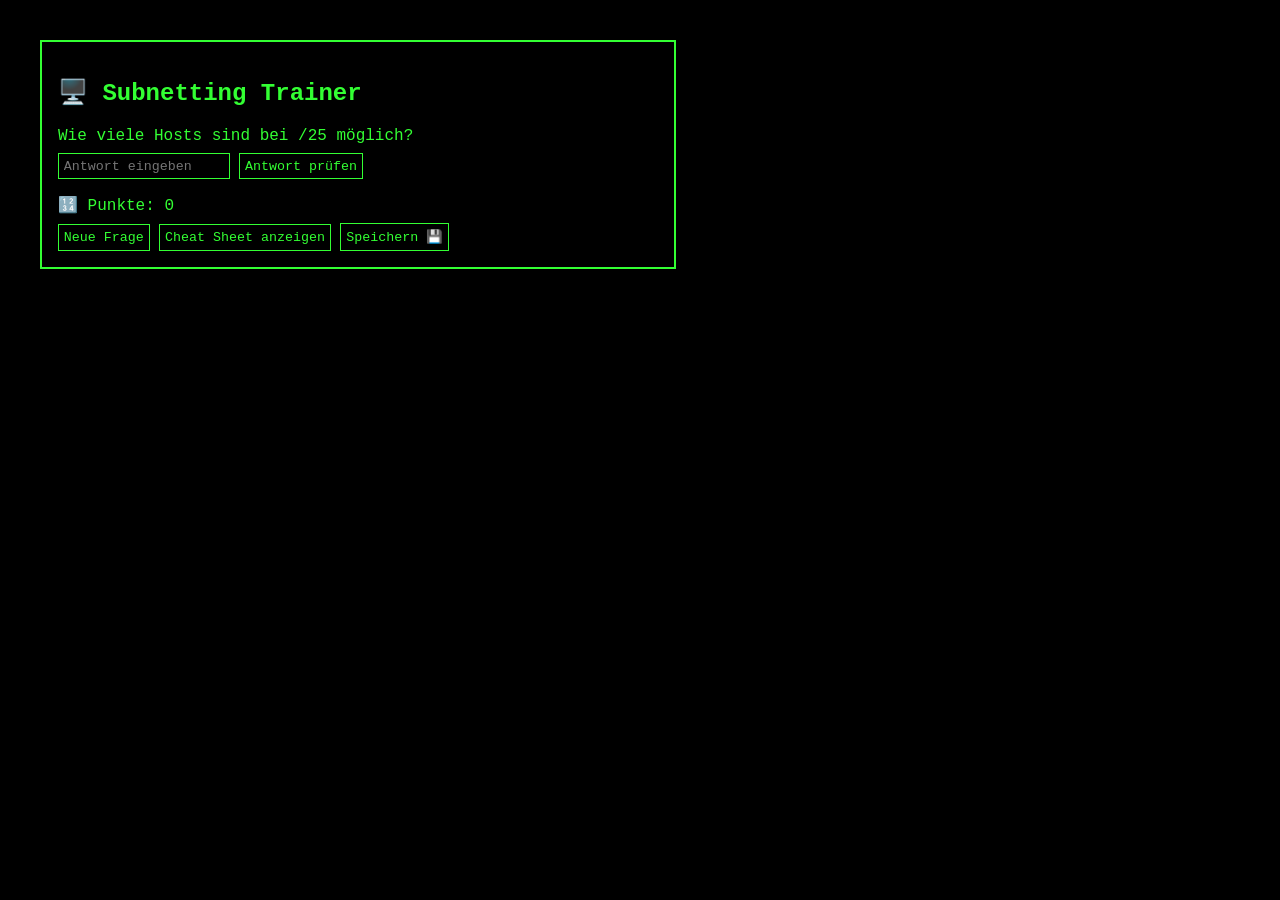
==== index.html @ 75d02632 "index.html" ====
<!DOCTYPE html>
<html lang="de">
<head>
  <meta charset="UTF-8">
  <title>Subnetting Trainer</title>
  <style>
    body {
      background-color: black;
      color: #33FF33;
      font-family: 'Courier New', monospace;
      padding: 2rem;
    }
    .terminal {
      border: 2px solid #33FF33;
      padding: 1rem;
      max-width: 600px;
    }
    input, button {
      background-color: black;
      color: #33FF33;
      border: 1px solid #33FF33;
      font-family: inherit;
      padding: 0.3rem;
      margin-top: 0.5rem;
    }
    .cheat {
      margin-top: 1rem;
      display: none;
    }
    .result {
      margin-top: 0.5rem;
      font-weight: bold;
    }
    .score {
      margin-top: 1rem;
    }
  </style>
</head>
<body>
  <div class="terminal">
    <h2>🖥️ Subnetting Trainer</h2>
    <div id="question">Frage wird geladen...</div>
    <input id="answer" placeholder="Antwort eingeben" />
    <button onclick="checkAnswer()">Antwort prüfen</button>
    <div class="result" id="result"></div>
    <div class="score" id="score"></div>
    <button onclick="newQuestion()">Neue Frage</button>
    <button onclick="toggleCheat()">Cheat Sheet anzeigen</button>
    <button onclick="saveScore()">Speichern 💾</button>
    <div class="cheat" id="cheat">
      <p>🎓 Cheat Sheet:</p>
      <ul>
        <li>Hosts = 2^(32 - Präfix) - 2</li>
        <li>/24 = 255.255.255.0 = 254 Hosts</li>
        <li>/30 = 2 Hosts</li>
        <li>Netz-ID: Alle Hostbits = 0</li>
        <li>Broadcast: Alle Hostbits = 1</li>
      </ul>
    </div>
  </div>

  <script>
    let current = {};
    let punkte = parseInt(localStorage.getItem('subnetScore')) || 0;

    function randomCIDR() {
      const prefix = Math.floor(Math.random() * 8) + 24; // /24 bis /31
      return prefix;
    }

    function calcHosts(prefix) {
      return Math.pow(2, 32 - prefix) - 2;
    }

    function newQuestion() {
      const prefix = randomCIDR();
      const hosts = calcHosts(prefix);
      current = { prefix, hosts };
      document.getElementById("question").textContent = `Wie viele Hosts sind bei /${prefix} möglich?`;
      document.getElementById("result").textContent = '';
      document.getElementById("answer").value = '';
      updateScore();
    }

    function checkAnswer() {
      const user = parseInt(document.getElementById("answer").value);
      if (user === current.hosts) {
        document.getElementById("result").textContent = "✅ Richtig!";
        punkte++;
      } else {
        document.getElementById("result").textContent = `❌ Falsch. Richtige Antwort: ${current.hosts}`;
      }
      updateScore();
    }

    function updateScore() {
      document.getElementById("score").textContent = `🔢 Punkte: ${punkte}`;
    }

    function saveScore() {
      localStorage.setItem('subnetScore', punkte);
      alert("Punktestand gespeichert 💾");
    }

    function toggleCheat() {
      const cheat = document.getElementById("cheat");
      cheat.style.display = cheat.style.display === 'none' ? 'block' : 'none';
    }

    newQuestion();
  </script>
</body>
</html>
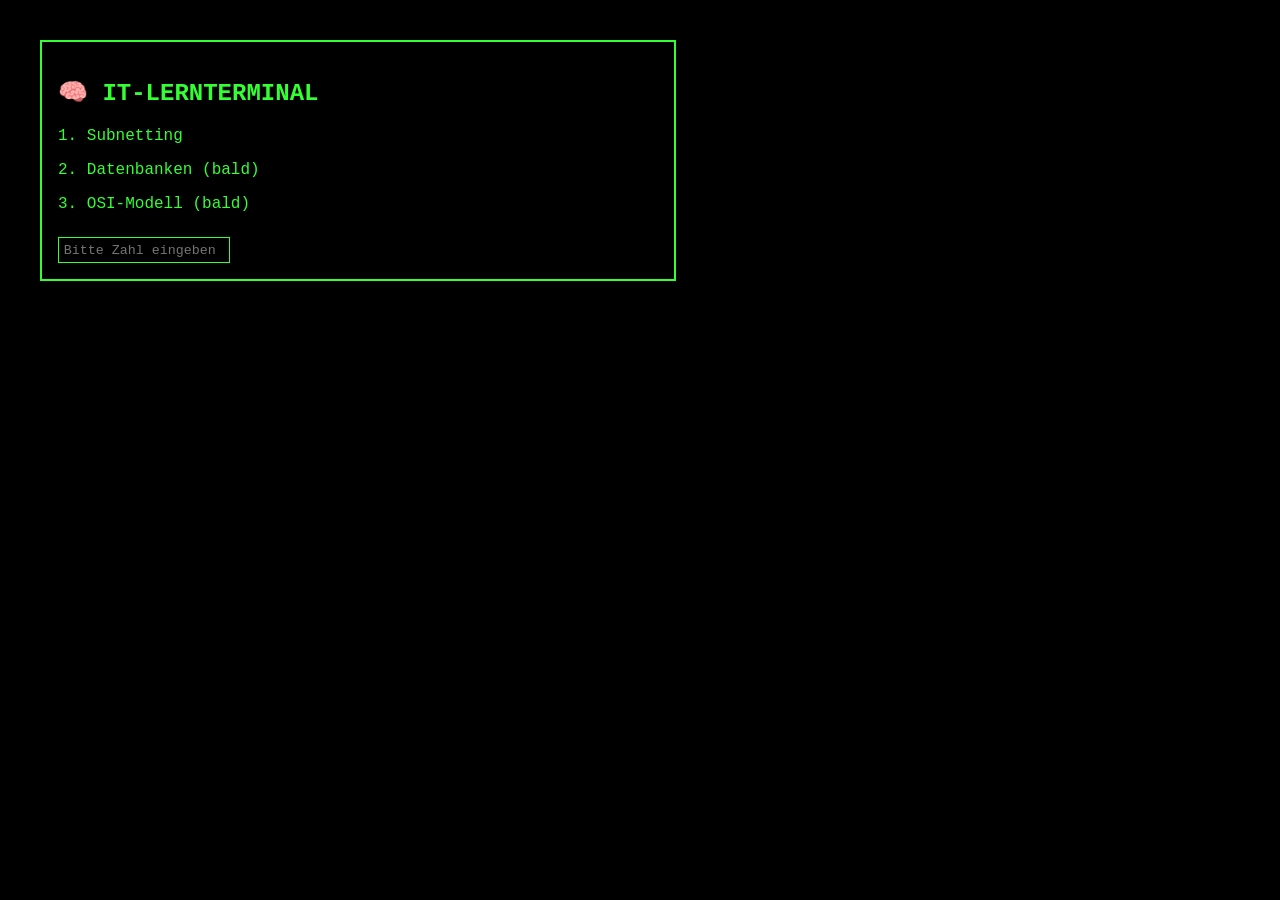
==== commit faaea7f8: "Add files via upload" ====
--- a/index.html
+++ b/index.html
@@ -1,8 +1,9 @@
+
 <!DOCTYPE html>
 <html lang="de">
 <head>
   <meta charset="UTF-8">
-  <title>Subnetting Trainer</title>
+  <title>IT-Lernterminal</title>
   <style>
     body {
       background-color: black;
@@ -23,6 +24,9 @@
       padding: 0.3rem;
       margin-top: 0.5rem;
     }
+    .hidden {
+      display: none;
+    }
     .cheat {
       margin-top: 1rem;
       display: none;
@@ -38,24 +42,35 @@
 </head>
 <body>
   <div class="terminal">
-    <h2>🖥️ Subnetting Trainer</h2>
-    <div id="question">Frage wird geladen...</div>
-    <input id="answer" placeholder="Antwort eingeben" />
-    <button onclick="checkAnswer()">Antwort prüfen</button>
-    <div class="result" id="result"></div>
-    <div class="score" id="score"></div>
-    <button onclick="newQuestion()">Neue Frage</button>
-    <button onclick="toggleCheat()">Cheat Sheet anzeigen</button>
-    <button onclick="saveScore()">Speichern 💾</button>
-    <div class="cheat" id="cheat">
-      <p>🎓 Cheat Sheet:</p>
-      <ul>
-        <li>Hosts = 2^(32 - Präfix) - 2</li>
-        <li>/24 = 255.255.255.0 = 254 Hosts</li>
-        <li>/30 = 2 Hosts</li>
-        <li>Netz-ID: Alle Hostbits = 0</li>
-        <li>Broadcast: Alle Hostbits = 1</li>
-      </ul>
+    <div id="menu">
+      <h2>🧠 IT-LERNTERMINAL</h2>
+      <p>1. Subnetting</p>
+      <p>2. Datenbanken (bald)</p>
+      <p>3. OSI-Modell (bald)</p>
+      <input id="menuInput" placeholder="Bitte Zahl eingeben" onkeydown="handleMenuKey(event)">
+    </div>
+
+    <div id="subnetting" class="hidden">
+      <h2>🖥️ Subnetting Trainer</h2>
+      <div id="question">Frage wird geladen...</div>
+      <input id="answer" placeholder="Antwort eingeben" />
+      <button onclick="checkAnswer()">Antwort prüfen</button>
+      <div class="result" id="result"></div>
+      <div class="score" id="score"></div>
+      <button onclick="newQuestion()">Neue Frage</button>
+      <button onclick="toggleCheat()">Cheat Sheet anzeigen</button>
+      <button onclick="saveScore()">Speichern 💾</button>
+      <button onclick="backToMenu()">🔙 Zurück zum Menü</button>
+      <div class="cheat" id="cheat">
+        <p>🎓 Cheat Sheet:</p>
+        <ul>
+          <li>Hosts = 2^(32 - Präfix) - 2</li>
+          <li>/24 = 255.255.255.0 = 254 Hosts</li>
+          <li>/30 = 2 Hosts</li>
+          <li>Netz-ID: Alle Hostbits = 0</li>
+          <li>Broadcast: Alle Hostbits = 1</li>
+        </ul>
+      </div>
     </div>
   </div>
 
@@ -63,8 +78,21 @@
     let current = {};
     let punkte = parseInt(localStorage.getItem('subnetScore')) || 0;
 
+    function handleMenuKey(event) {
+      if (event.key === 'Enter') {
+        const choice = document.getElementById('menuInput').value;
+        if (choice === '1') {
+          document.getElementById('menu').classList.add('hidden');
+          document.getElementById('subnetting').classList.remove('hidden');
+          newQuestion();
+        } else {
+          alert('Modul noch nicht verfügbar 😢');
+        }
+      }
+    }
+
     function randomCIDR() {
-      const prefix = Math.floor(Math.random() * 8) + 24; // /24 bis /31
+      const prefix = Math.floor(Math.random() * 8) + 24;
       return prefix;
     }
 
@@ -107,7 +135,10 @@
       cheat.style.display = cheat.style.display === 'none' ? 'block' : 'none';
     }
 
-    newQuestion();
+    function backToMenu() {
+      document.getElementById('subnetting').classList.add('hidden');
+      document.getElementById('menu').classList.remove('hidden');
+    }
   </script>
 </body>
 </html>
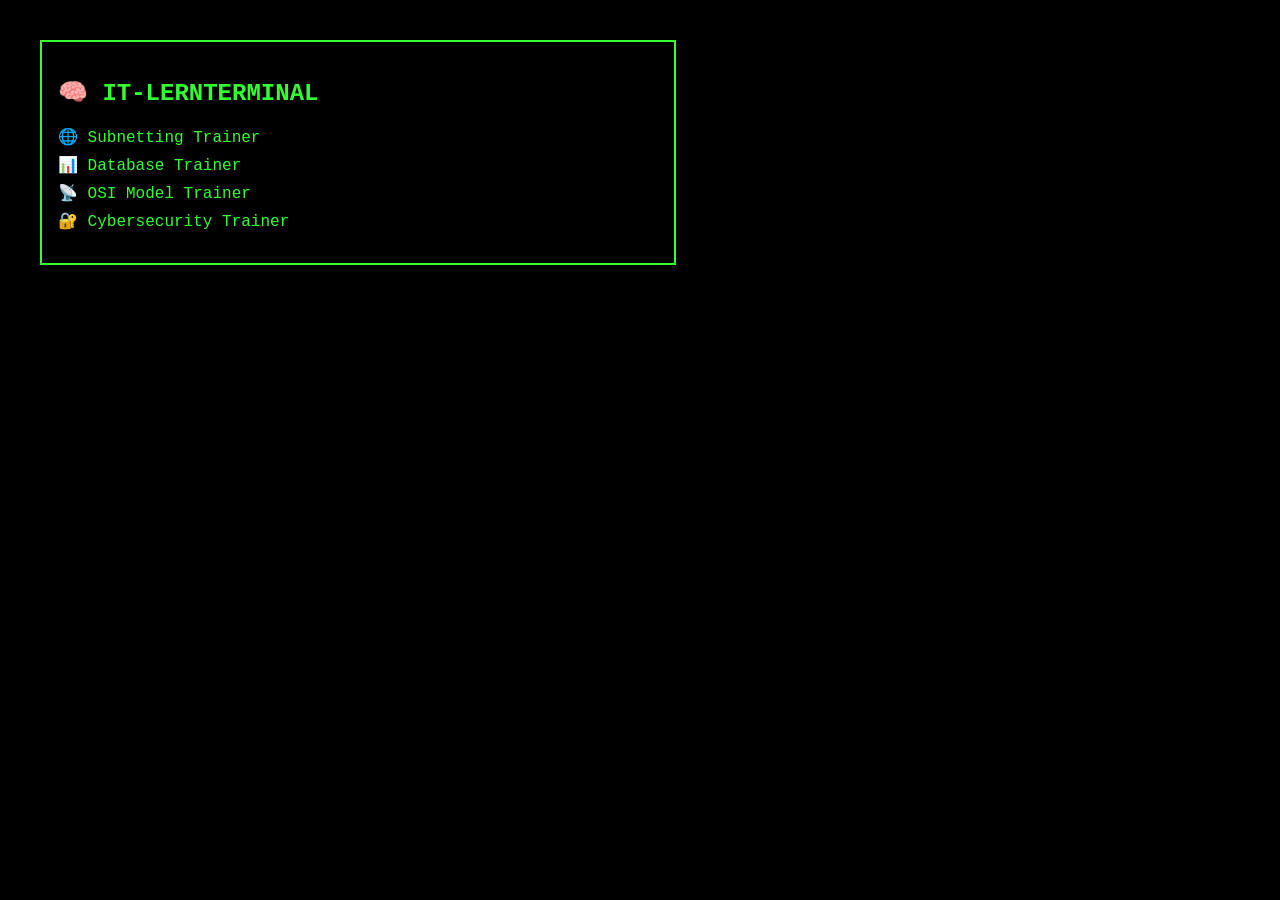
==== commit 3672f0a3: "Update index.html" ====
--- a/index.html
+++ b/index.html
@@ -1,9 +1,8 @@
-
 <!DOCTYPE html>
 <html lang="de">
 <head>
-  <meta charset="UTF-8">
-  <title>IT-Lernterminal</title>
+  <meta charset="UTF-8" />
+  <title>IT Lernterminal</title>
   <style>
     body {
       background-color: black;
@@ -16,129 +15,31 @@
       padding: 1rem;
       max-width: 600px;
     }
-    input, button {
-      background-color: black;
+    ul {
+      list-style: none;
+      padding-left: 0;
+    }
+    ul li {
+      margin: 0.5rem 0;
+    }
+    a {
       color: #33FF33;
-      border: 1px solid #33FF33;
-      font-family: inherit;
-      padding: 0.3rem;
-      margin-top: 0.5rem;
+      text-decoration: none;
     }
-    .hidden {
-      display: none;
-    }
-    .cheat {
-      margin-top: 1rem;
-      display: none;
-    }
-    .result {
-      margin-top: 0.5rem;
-      font-weight: bold;
-    }
-    .score {
-      margin-top: 1rem;
+    a:hover {
+      text-decoration: underline;
     }
   </style>
 </head>
 <body>
   <div class="terminal">
-    <div id="menu">
-      <h2>🧠 IT-LERNTERMINAL</h2>
-      <p>1. Subnetting</p>
-      <p>2. Datenbanken (bald)</p>
-      <p>3. OSI-Modell (bald)</p>
-      <input id="menuInput" placeholder="Bitte Zahl eingeben" onkeydown="handleMenuKey(event)">
-    </div>
-
-    <div id="subnetting" class="hidden">
-      <h2>🖥️ Subnetting Trainer</h2>
-      <div id="question">Frage wird geladen...</div>
-      <input id="answer" placeholder="Antwort eingeben" />
-      <button onclick="checkAnswer()">Antwort prüfen</button>
-      <div class="result" id="result"></div>
-      <div class="score" id="score"></div>
-      <button onclick="newQuestion()">Neue Frage</button>
-      <button onclick="toggleCheat()">Cheat Sheet anzeigen</button>
-      <button onclick="saveScore()">Speichern 💾</button>
-      <button onclick="backToMenu()">🔙 Zurück zum Menü</button>
-      <div class="cheat" id="cheat">
-        <p>🎓 Cheat Sheet:</p>
-        <ul>
-          <li>Hosts = 2^(32 - Präfix) - 2</li>
-          <li>/24 = 255.255.255.0 = 254 Hosts</li>
-          <li>/30 = 2 Hosts</li>
-          <li>Netz-ID: Alle Hostbits = 0</li>
-          <li>Broadcast: Alle Hostbits = 1</li>
-        </ul>
-      </div>
-    </div>
+    <h2>🧠 IT-LERNTERMINAL</h2>
+    <ul>
+      <li><a href="index.html">🌐 Subnetting Trainer</a></li>
+      <li><a href="databases.html">📊 Database Trainer</a></li>
+      <li><a href="osi.html">📡 OSI Model Trainer</a></li>
+      <li><a href="cybersecurity.html">🔐 Cybersecurity Trainer</a></li>
+    </ul>
   </div>
-
-  <script>
-    let current = {};
-    let punkte = parseInt(localStorage.getItem('subnetScore')) || 0;
-
-    function handleMenuKey(event) {
-      if (event.key === 'Enter') {
-        const choice = document.getElementById('menuInput').value;
-        if (choice === '1') {
-          document.getElementById('menu').classList.add('hidden');
-          document.getElementById('subnetting').classList.remove('hidden');
-          newQuestion();
-        } else {
-          alert('Modul noch nicht verfügbar 😢');
-        }
-      }
-    }
-
-    function randomCIDR() {
-      const prefix = Math.floor(Math.random() * 8) + 24;
-      return prefix;
-    }
-
-    function calcHosts(prefix) {
-      return Math.pow(2, 32 - prefix) - 2;
-    }
-
-    function newQuestion() {
-      const prefix = randomCIDR();
-      const hosts = calcHosts(prefix);
-      current = { prefix, hosts };
-      document.getElementById("question").textContent = `Wie viele Hosts sind bei /${prefix} möglich?`;
-      document.getElementById("result").textContent = '';
-      document.getElementById("answer").value = '';
-      updateScore();
-    }
-
-    function checkAnswer() {
-      const user = parseInt(document.getElementById("answer").value);
-      if (user === current.hosts) {
-        document.getElementById("result").textContent = "✅ Richtig!";
-        punkte++;
-      } else {
-        document.getElementById("result").textContent = `❌ Falsch. Richtige Antwort: ${current.hosts}`;
-      }
-      updateScore();
-    }
-
-    function updateScore() {
-      document.getElementById("score").textContent = `🔢 Punkte: ${punkte}`;
-    }
-
-    function saveScore() {
-      localStorage.setItem('subnetScore', punkte);
-      alert("Punktestand gespeichert 💾");
-    }
-
-    function toggleCheat() {
-      const cheat = document.getElementById("cheat");
-      cheat.style.display = cheat.style.display === 'none' ? 'block' : 'none';
-    }
-
-    function backToMenu() {
-      document.getElementById('subnetting').classList.add('hidden');
-      document.getElementById('menu').classList.remove('hidden');
-    }
-  </script>
 </body>
 </html>
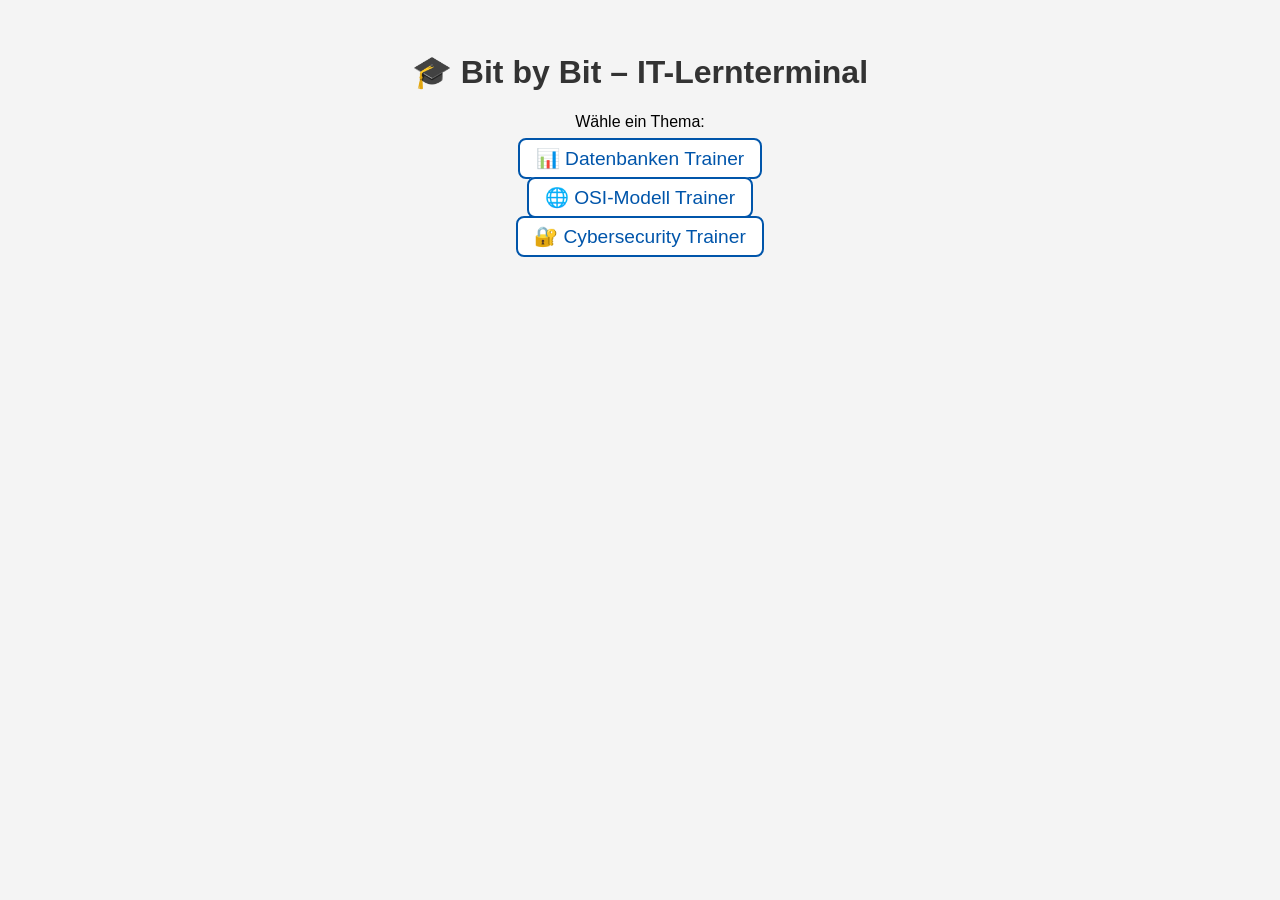
==== commit 9763d8fe: "Update index.html" ====
--- a/index.html
+++ b/index.html
@@ -2,44 +2,50 @@
 <html lang="de">
 <head>
   <meta charset="UTF-8" />
-  <title>IT Lernterminal</title>
+  <meta name="viewport" content="width=device-width, initial-scale=1.0"/>
+  <title>Bit by Bit – IT-Lernterminal</title>
   <style>
     body {
-      background-color: black;
-      color: #33FF33;
-      font-family: 'Courier New', monospace;
+      font-family: sans-serif;
+      background: #f4f4f4;
+      margin: 0;
       padding: 2rem;
+      text-align: center;
     }
-    .terminal {
-      border: 2px solid #33FF33;
-      padding: 1rem;
-      max-width: 600px;
+    h1 {
+      color: #333;
     }
     ul {
       list-style: none;
-      padding-left: 0;
+      padding: 0;
     }
-    ul li {
-      margin: 0.5rem 0;
+    li {
+      margin: 1rem 0;
     }
     a {
-      color: #33FF33;
       text-decoration: none;
+      color: #0055aa;
+      font-size: 1.2rem;
+      border: 2px solid #0055aa;
+      padding: 0.5rem 1rem;
+      border-radius: 8px;
+      background: white;
+      transition: 0.2s;
     }
     a:hover {
-      text-decoration: underline;
+      background: #0055aa;
+      color: white;
     }
   </style>
 </head>
 <body>
-  <div class="terminal">
-    <h2>🧠 IT-LERNTERMINAL</h2>
-    <ul>
-      <li><a href="index.html">🌐 Subnetting Trainer</a></li>
-      <li><a href="databases.html">📊 Database Trainer</a></li>
-      <li><a href="osi.html">📡 OSI Model Trainer</a></li>
-      <li><a href="cybersecurity.html">🔐 Cybersecurity Trainer</a></li>
-    </ul>
-  </div>
+  <h1>🎓 Bit by Bit – IT-Lernterminal</h1>
+  <p>Wähle ein Thema:</p>
+  <ul>
+    <li><a href="datenbanken.html">📊 Datenbanken Trainer</a></li>
+    <li><a href="osi.html">🌐 OSI-Modell Trainer</a></li>
+    <li><a href="cybersecurity.html">🔐 Cybersecurity Trainer</a></li>
+  </ul>
 </body>
 </html>
+
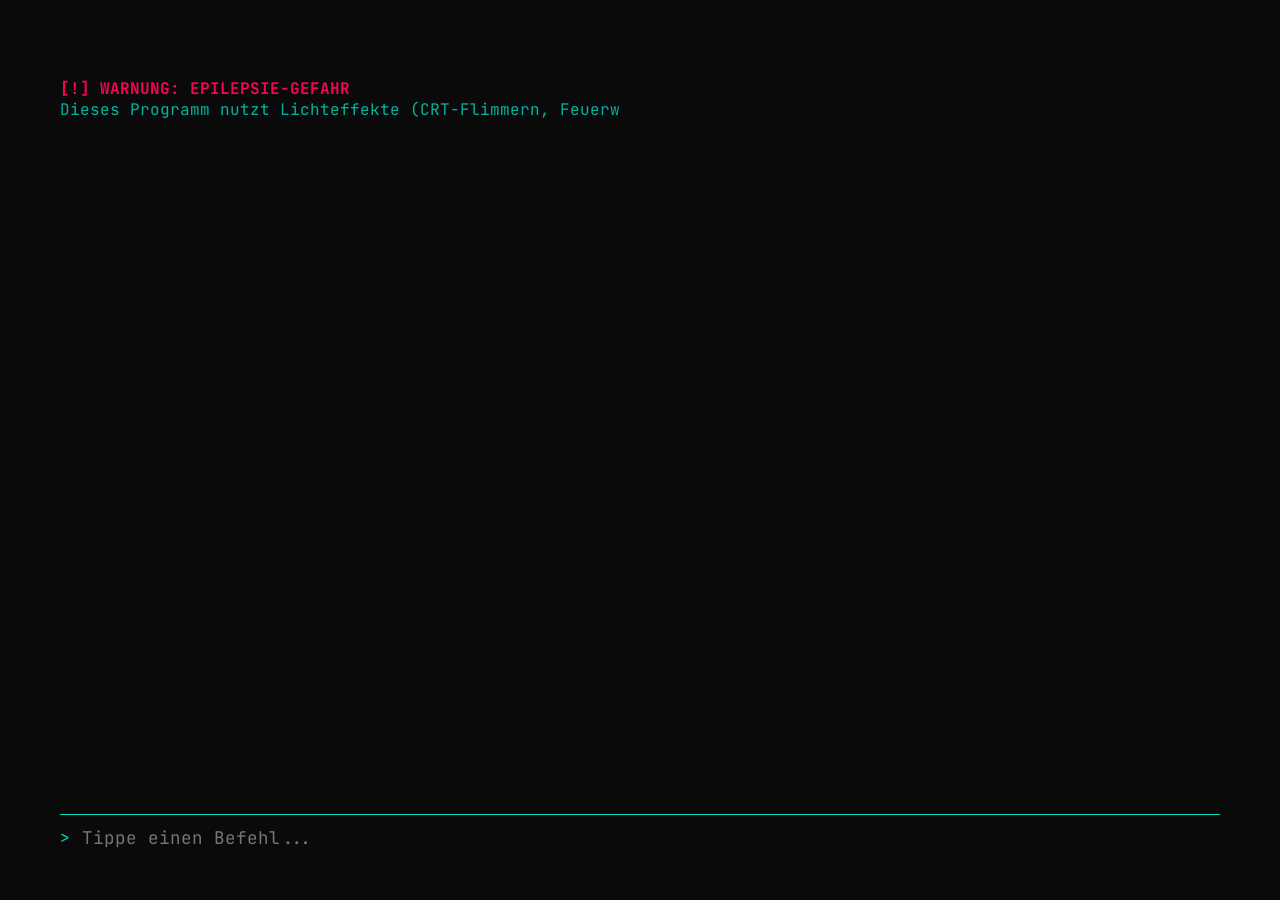
==== commit e076cbfb: "wichtiges Update zur funktionsweise" ====
--- a/index.html
+++ b/index.html
@@ -1,51 +1,42 @@
 <!DOCTYPE html>
 <html lang="de">
 <head>
-  <meta charset="UTF-8" />
-  <meta name="viewport" content="width=device-width, initial-scale=1.0"/>
-  <title>Bit by Bit – IT-Lernterminal</title>
-  <style>
-    body {
-      font-family: sans-serif;
-      background: #f4f4f4;
-      margin: 0;
-      padding: 2rem;
-      text-align: center;
-    }
-    h1 {
-      color: #333;
-    }
-    ul {
-      list-style: none;
-      padding: 0;
-    }
-    li {
-      margin: 1rem 0;
-    }
-    a {
-      text-decoration: none;
-      color: #0055aa;
-      font-size: 1.2rem;
-      border: 2px solid #0055aa;
-      padding: 0.5rem 1rem;
-      border-radius: 8px;
-      background: white;
-      transition: 0.2s;
-    }
-    a:hover {
-      background: #0055aa;
-      color: white;
-    }
-  </style>
+    <meta charset="UTF-8">
+    <meta name="viewport" content="width=device-width, initial-scale=1.0">
+    <title>Bit-by-Bit Buddy V2 | IHK AP1 Terminal</title>
+    <link rel="stylesheet" href="style.css">
 </head>
-<body>
-  <h1>🎓 Bit by Bit – IT-Lernterminal</h1>
-  <p>Wähle ein Thema:</p>
-  <ul>
-    <li><a href="datenbanken.html">📊 Datenbanken Trainer</a></li>
-    <li><a href="osi.html">🌐 OSI-Modell Trainer</a></li>
-    <li><a href="cybersecurity.html">🔐 Cybersecurity Trainer</a></li>
-  </ul>
+<body class="crt">
+    <div class="scanlines"></div>
+    <div class="terminal-container">
+        <div class="terminal-header" id="terminal-header"></div>
+        <div class="terminal-output" id="terminal-output"></div>
+        <div class="terminal-input">
+            <span class="prompt">></span>
+            <input type="text" id="command-input" autofocus autocomplete="off" placeholder="Tippe einen Befehl...">
+        </div>
+    </div>
+
+    <!-- Data Chapters -->
+    <script src="quiz/quiz-data/ch1.js" defer></script>
+    <script src="quiz/quiz-data/ch2.js" defer></script>
+    <script src="quiz/quiz-data/ch3.js" defer></script>
+    <script src="quiz/quiz-data/ch4.js" defer></script>
+    <script src="quiz/quiz-data/ch5.js" defer></script>
+    <script src="quiz/quiz-data/ch6.js" defer></script>
+    <script src="quiz/quiz-data/ch7.js" defer></script>
+    
+    <!-- App Context -->
+    <script src="js/quiz-loader.js" defer></script>
+    <script src="lern-data.js" defer></script>
+    <script src="buddy-config.js" defer></script>
+    <script src="audio.js" defer></script>
+
+    <!-- Modular Logic -->
+    <script src="js/state.js" defer></script>
+    <script src="js/ui.js" defer></script>
+    <script src="js/quiz.js" defer></script>
+    <script src="js/commands.js" defer></script>
+    <script src="js/main.js" defer></script>
 </body>
 </html>
-
--- a/style.css
+++ b/style.css
@@ -0,0 +1,204 @@
+@import url('https://fonts.googleapis.com/css2?family=JetBrains+Mono:wght@400;700&display=swap');
+
+:root {
+    --bg: #0a0a0a; 
+    --fg: #00e0c6;
+    --highlight: #EA549F;
+    --teal: #00e0c6;
+    --red: #ff0055;
+    --purple: #714896;
+    --selection-bg: #00e0c6;
+    --selection-fg: #0a0a0a;
+}
+
+body {
+    background-color: var(--bg);
+    color: var(--fg);
+    font-family: 'JetBrains Mono', monospace;
+    margin: 0;
+    padding: 0;
+    display: flex;
+    justify-content: center;
+    align-items: center;
+    min-height: 100vh;
+    overflow: hidden;
+}
+
+/* CRT EFFECTS - Only active when body has .effects-enabled */
+body.effects-enabled::before {
+  content: " ";
+  display: block;
+  position: absolute;
+  top: 0;
+  left: 0;
+  bottom: 0;
+  right: 0;
+  background: linear-gradient(rgba(18, 16, 16, 0) 50%, rgba(0, 0, 0, 0.25) 50%), linear-gradient(90deg, rgba(255, 0, 0, 0.06), rgba(0, 255, 0, 0.02), rgba(0, 0, 255, 0.06));
+  z-index: 200;
+  background-size: 100% 2px, 3px 100%;
+  pointer-events: none;
+}
+
+body.effects-enabled .scanlines {
+  display: block;
+  top: 0;
+  left: 0;
+  height: 100%;
+  width: 100%;
+  background: linear-gradient(rgba(18, 16, 16, 0) 50%, rgba(0, 0, 0, 0.1) 50%), linear-gradient(90deg, rgba(255, 0, 0, 0.05), rgba(0, 255, 0, 0.02), rgba(0, 0, 255, 0.05));
+  background-size: 100% 2px, 3px 100%;
+  position: absolute;
+  pointer-events: none;
+  z-index: 201;
+}
+
+body.effects-enabled::after {
+  content: " ";
+  display: block;
+  position: absolute;
+  top: 0;
+  left: 0;
+  bottom: 0;
+  right: 0;
+  background: rgba(18, 16, 16, 0.1);
+  opacity: 0;
+  z-index: 202;
+  pointer-events: none;
+  animation: flicker 0.15s infinite;
+}
+
+.scanlines {
+    display: none;
+}
+
+.terminal-container {
+    width: 100%;
+    height: 100vh;
+    display: flex;
+    flex-direction: column;
+    position: relative;
+    overflow: hidden;
+    padding: 40px 60px;
+    box-sizing: border-box;
+    z-index: 10;
+}
+
+body.effects-enabled .terminal-container {
+    text-shadow: 0 0 5px rgba(0, 224, 198, 0.5);
+}
+
+.terminal-header {
+    flex-shrink: 0;
+    z-index: 20;
+}
+
+.terminal-output {
+    flex-grow: 1;
+    padding: 20px 0;
+    overflow-y: auto;
+    overflow-x: hidden;
+    display: flex;
+    flex-direction: column;
+    gap: 2px;
+}
+
+.terminal-output pre {
+    margin: 0;
+    padding: 0;
+    font-family: 'JetBrains Mono', monospace;
+    white-space: pre-wrap;
+    word-wrap: break-word;
+    line-height: 1.2;
+    font-size: 1rem;
+}
+
+.system-msg { color: var(--fg); opacity: 0.8; }
+.error-msg { color: var(--red); font-weight: bold; }
+.success-msg { color: var(--teal); text-shadow: 0 0 10px var(--teal); }
+.highlight-msg { color: var(--highlight); }
+
+.side-by-side {
+    display: flex;
+    justify-content: space-between;
+    border-bottom: 1px solid var(--fg);
+    padding-bottom: 10px;
+    margin-bottom: 20px;
+}
+
+.status-box {
+    border: 1px solid var(--fg);
+    padding: 5px 10px;
+    font-size: 0.8rem;
+}
+
+.user-mini-box {
+    border: 1px solid var(--fg);
+    padding: 5px 10px;
+    font-size: 0.8rem;
+}
+
+.terminal-input {
+    display: flex;
+    padding: 10px 0;
+    border-top: 1px solid var(--fg);
+    align-items: center;
+}
+
+.prompt {
+    color: var(--teal);
+    margin-right: 10px;
+}
+
+#command-input {
+    background: transparent;
+    border: none;
+    color: var(--fg);
+    flex-grow: 1;
+    font-family: inherit;
+    font-size: 1.1rem;
+    outline: none;
+    caret-color: var(--teal);
+}
+
+.menu-header {
+    background: var(--fg);
+    color: var(--bg);
+    padding: 0 5px;
+    display: inline-block;
+    margin: 10px 0;
+}
+
+.menu-item.selected {
+    background: var(--fg);
+    color: var(--bg);
+}
+
+/* Animations from Codepen 2 */
+@keyframes flicker {
+  0% { opacity: 0.27861; }
+  5% { opacity: 0.34769; }
+  10% { opacity: 0.23604; }
+  15% { opacity: 0.90626; }
+  20% { opacity: 0.18128; }
+  25% { opacity: 0.83891; }
+  30% { opacity: 0.65583; }
+  35% { opacity: 0.57807; }
+  40% { opacity: 0.26559; }
+  45% { opacity: 0.84693; }
+  50% { opacity: 0.96019; }
+  55% { opacity: 0.08594; }
+  60% { opacity: 0.20313; }
+  65% { opacity: 0.71988; }
+  70% { opacity: 0.53455; }
+  75% { opacity: 0.37288; }
+  80% { opacity: 0.71428; }
+  85% { opacity: 0.70419; }
+  90% { opacity: 0.7003; }
+  95% { opacity: 0.36108; }
+  100% { opacity: 0.24387; }
+}
+
+/* Scrollbar */
+.terminal-output::-webkit-scrollbar { width: 4px; }
+.terminal-output::-webkit-scrollbar-track { background: transparent; }
+.terminal-output::-webkit-scrollbar-thumb { background: var(--fg); }
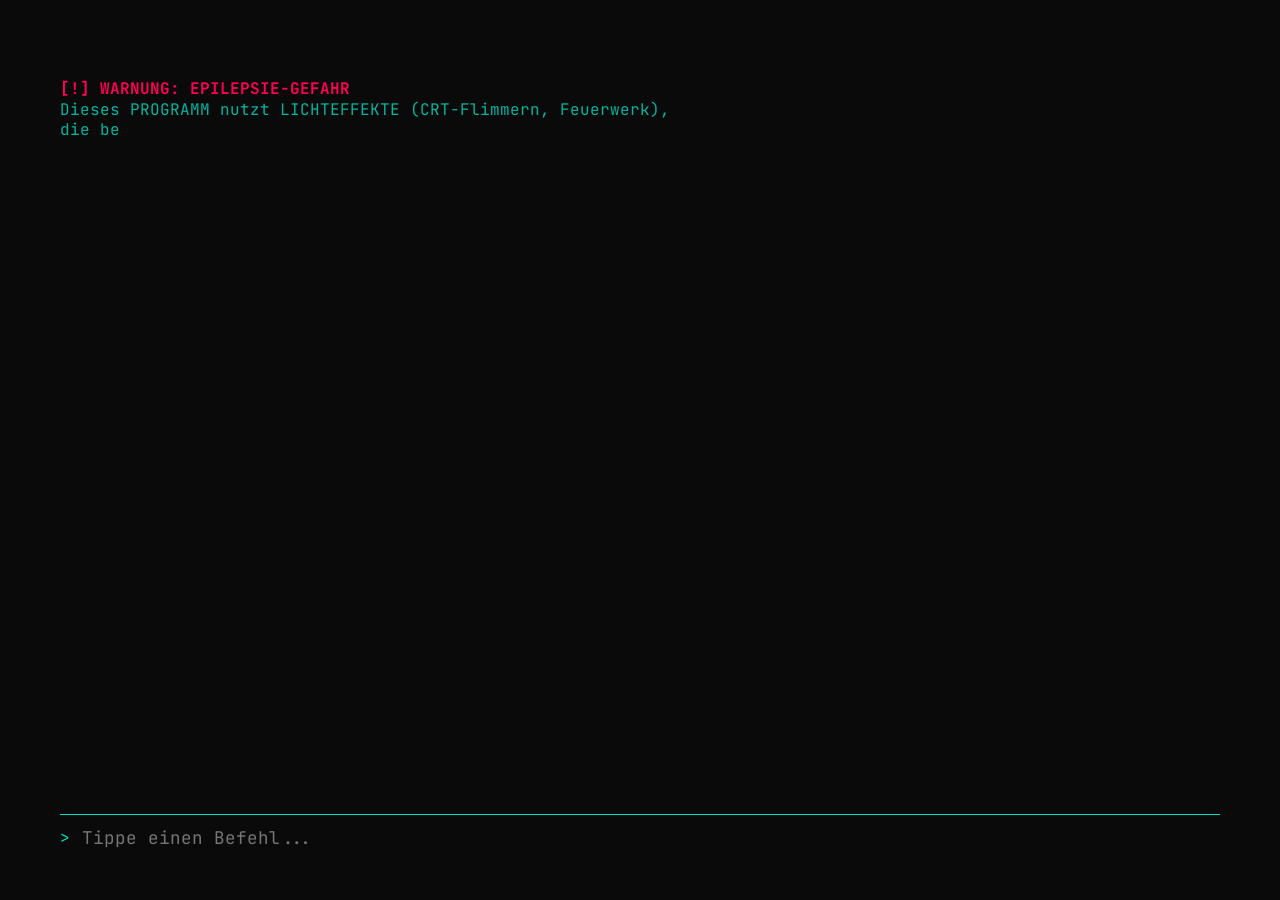
==== commit c35461ae: "neue features, einfachere Handhabung, dino ascii!" ====
--- a/index.html
+++ b/index.html
@@ -17,20 +17,26 @@
         </div>
     </div>
 
+    <!-- App Context -->
+    <script src="js/quiz-loader.js"></script>
+    <script src="js/learn-loader.js"></script>
+    <script src="js/buddy-config.js" defer></script>
+    <script src="js/audio.js" defer></script>
+
     <!-- Data Chapters -->
-    <script src="quiz/quiz-data/ch1.js" defer></script>
-    <script src="quiz/quiz-data/ch2.js" defer></script>
-    <script src="quiz/quiz-data/ch3.js" defer></script>
-    <script src="quiz/quiz-data/ch4.js" defer></script>
-    <script src="quiz/quiz-data/ch5.js" defer></script>
-    <script src="quiz/quiz-data/ch6.js" defer></script>
-    <script src="quiz/quiz-data/ch7.js" defer></script>
+    <script src="quiz/ch1.js" defer></script>
+    <script src="quiz/ch2.js" defer></script>
+    <script src="quiz/ch3.js" defer></script>
+    <script src="quiz/ch4.js" defer></script>
+    <script src="quiz/ch5.js" defer></script>
+    <script src="quiz/ch6.js" defer></script>
+    <script src="quiz/ch7.js" defer></script>
     
-    <!-- App Context -->
-    <script src="js/quiz-loader.js" defer></script>
-    <script src="lern-data.js" defer></script>
-    <script src="buddy-config.js" defer></script>
-    <script src="audio.js" defer></script>
+    <!-- Learn Data Modules -->
+    <script src="learn-data/wirtschaft.js" defer></script>
+    <script src="learn-data/hardware.js" defer></script>
+    <script src="learn-data/netzwerk.js" defer></script>
+    <script src="learn-data/software.js" defer></script>
 
     <!-- Modular Logic -->
     <script src="js/state.js" defer></script>
--- a/style.css
+++ b/style.css
@@ -1,7 +1,7 @@
 @import url('https://fonts.googleapis.com/css2?family=JetBrains+Mono:wght@400;700&display=swap');
 
 :root {
-    --bg: #0a0a0a; 
+    --bg: #0a0a0a;
     --fg: #00e0c6;
     --highlight: #EA549F;
     --teal: #00e0c6;
@@ -26,45 +26,45 @@
 
 /* CRT EFFECTS - Only active when body has .effects-enabled */
 body.effects-enabled::before {
-  content: " ";
-  display: block;
-  position: absolute;
-  top: 0;
-  left: 0;
-  bottom: 0;
-  right: 0;
-  background: linear-gradient(rgba(18, 16, 16, 0) 50%, rgba(0, 0, 0, 0.25) 50%), linear-gradient(90deg, rgba(255, 0, 0, 0.06), rgba(0, 255, 0, 0.02), rgba(0, 0, 255, 0.06));
-  z-index: 200;
-  background-size: 100% 2px, 3px 100%;
-  pointer-events: none;
+    content: " ";
+    display: block;
+    position: absolute;
+    top: 0;
+    left: 0;
+    bottom: 0;
+    right: 0;
+    background: linear-gradient(rgba(18, 16, 16, 0) 50%, rgba(0, 0, 0, 0.25) 50%), linear-gradient(90deg, rgba(255, 0, 0, 0.06), rgba(0, 255, 0, 0.02), rgba(0, 0, 255, 0.06));
+    z-index: 200;
+    background-size: 100% 2px, 3px 100%;
+    pointer-events: none;
 }
 
 body.effects-enabled .scanlines {
-  display: block;
-  top: 0;
-  left: 0;
-  height: 100%;
-  width: 100%;
-  background: linear-gradient(rgba(18, 16, 16, 0) 50%, rgba(0, 0, 0, 0.1) 50%), linear-gradient(90deg, rgba(255, 0, 0, 0.05), rgba(0, 255, 0, 0.02), rgba(0, 0, 255, 0.05));
-  background-size: 100% 2px, 3px 100%;
-  position: absolute;
-  pointer-events: none;
-  z-index: 201;
+    display: block;
+    top: 0;
+    left: 0;
+    height: 100%;
+    width: 100%;
+    background: linear-gradient(rgba(18, 16, 16, 0) 50%, rgba(0, 0, 0, 0.1) 50%), linear-gradient(90deg, rgba(255, 0, 0, 0.05), rgba(0, 255, 0, 0.02), rgba(0, 0, 255, 0.05));
+    background-size: 100% 2px, 3px 100%;
+    position: absolute;
+    pointer-events: none;
+    z-index: 201;
 }
 
 body.effects-enabled::after {
-  content: " ";
-  display: block;
-  position: absolute;
-  top: 0;
-  left: 0;
-  bottom: 0;
-  right: 0;
-  background: rgba(18, 16, 16, 0.1);
-  opacity: 0;
-  z-index: 202;
-  pointer-events: none;
-  animation: flicker 0.15s infinite;
+    content: " ";
+    display: block;
+    position: absolute;
+    top: 0;
+    left: 0;
+    bottom: 0;
+    right: 0;
+    background: rgba(18, 16, 16, 0.1);
+    opacity: 0;
+    z-index: 202;
+    pointer-events: none;
+    animation: flicker 0.15s infinite;
 }
 
 .scanlines {
@@ -112,10 +112,17 @@
     font-size: 1rem;
 }
 
-.system-msg { color: var(--fg); opacity: 0.8; }
+.system-msg { color: var(--fg); opacity: 0.8; clear: both; }
+.warning-msg { color: #ffcc00; }
 .error-msg { color: var(--red); font-weight: bold; }
 .success-msg { color: var(--teal); text-shadow: 0 0 10px var(--teal); }
 .highlight-msg { color: var(--highlight); }
+
+/* Flash effect for /coffee */
+.flash-effect::after {
+    opacity: 0.4 !important;
+    background: white !important;
+}
 
 .side-by-side {
     display: flex;
@@ -150,14 +157,14 @@
 }
 
 #command-input {
-    background: transparent;
-    border: none;
-    color: var(--fg);
-    flex-grow: 1;
-    font-family: inherit;
-    font-size: 1.1rem;
-    outline: none;
-    caret-color: var(--teal);
+background: transparent;
+border: none;
+color: var(--fg);
+flex-grow: 1;
+font-family: inherit;
+font-size: 1.1rem;
+outline: none;
+caret-color: var(--teal);
 }
 
 .menu-header {
@@ -175,30 +182,89 @@
 
 /* Animations from Codepen 2 */
 @keyframes flicker {
-  0% { opacity: 0.27861; }
-  5% { opacity: 0.34769; }
-  10% { opacity: 0.23604; }
-  15% { opacity: 0.90626; }
-  20% { opacity: 0.18128; }
-  25% { opacity: 0.83891; }
-  30% { opacity: 0.65583; }
-  35% { opacity: 0.57807; }
-  40% { opacity: 0.26559; }
-  45% { opacity: 0.84693; }
-  50% { opacity: 0.96019; }
-  55% { opacity: 0.08594; }
-  60% { opacity: 0.20313; }
-  65% { opacity: 0.71988; }
-  70% { opacity: 0.53455; }
-  75% { opacity: 0.37288; }
-  80% { opacity: 0.71428; }
-  85% { opacity: 0.70419; }
-  90% { opacity: 0.7003; }
-  95% { opacity: 0.36108; }
-  100% { opacity: 0.24387; }
+    0% { opacity: 0.27861; }
+    5% { opacity: 0.34769; }
+    10% { opacity: 0.23604; }
+    15% { opacity: 0.90626; }
+    20% { opacity: 0.18128; }
+    25% { opacity: 0.83891; }
+    30% { opacity: 0.65583; }
+    35% { opacity: 0.57807; }
+    40% { opacity: 0.26559; }
+    45% { opacity: 0.84693; }
+    50% { opacity: 0.96019; }
+    55% { opacity: 0.08594; }
+    60% { opacity: 0.20313; }
+    65% { opacity: 0.71988; }
+    70% { opacity: 0.53455; }
+    75% { opacity: 0.37288; }
+    80% { opacity: 0.71428; }
+    85% { opacity: 0.70419; }
+    90% { opacity: 0.7003; }
+    95% { opacity: 0.36108; }
+    100% { opacity: 0.24387; }
 }
 
 /* Scrollbar */
-.terminal-output::-webkit-scrollbar { width: 4px; }
-.terminal-output::-webkit-scrollbar-track { background: transparent; }
-.terminal-output::-webkit-scrollbar-thumb { background: var(--fg); }
+.terminal-output::-webkit-scrollbar { width: 8px; }
+.terminal-output::-webkit-scrollbar-track { background: rgba(0, 0, 0, 0.3); }
+.terminal-output::-webkit-scrollbar-thumb {
+    background: var(--fg);
+    border-radius: 4px;
+    box-shadow: 0 0 5px var(--fg);
+}
+.terminal-output::-webkit-scrollbar-thumb:hover { background: var(--teal); }
+
+/* Firefox support */
+.terminal-output {
+    scrollbar-width: thin;
+    scrollbar-color: var(--fg) rgba(0, 0, 0, 0.3);
+}
+
+/* --- BIOS BOOT SEQUENCE ADDITIONS --- */
+
+.bios-table {
+    width: 100%;
+    border: 1px solid var(--fg);
+    border-collapse: collapse;
+    margin: 15px 0;
+    font-family: 'JetBrains Mono', monospace;
+    background: rgba(0, 0, 0, 0.5);
+}
+
+.bios-table td {
+    padding: 4px 12px;
+    border: 1px solid rgba(0, 224, 198, 0.3); /* Subtile Linien in Teal */
+}
+
+.bios-table .label {
+    color: var(--fg);
+    opacity: 0.7;
+}
+
+.bios-table .value {
+    color: var(--teal);
+    font-weight: bold;
+    text-shadow: 0 0 5px var(--teal);
+}
+
+.table-header {
+    text-align: center;
+    background: var(--fg);
+    color: var(--bg);
+    font-weight: bold;
+    padding: 5px;
+    text-transform: uppercase;
+    letter-spacing: 2px;
+}
+
+#bios-logo {
+float: right;
+text-align: left;
+color: #ffff00; /* Klassisches BIOS-Gelb für den Kontrast */
+font-size: 14px;
+line-height: 1.2;
+white-space: pre;
+margin-left: 20px;
+text-shadow: 2px 2px #000;
+}
